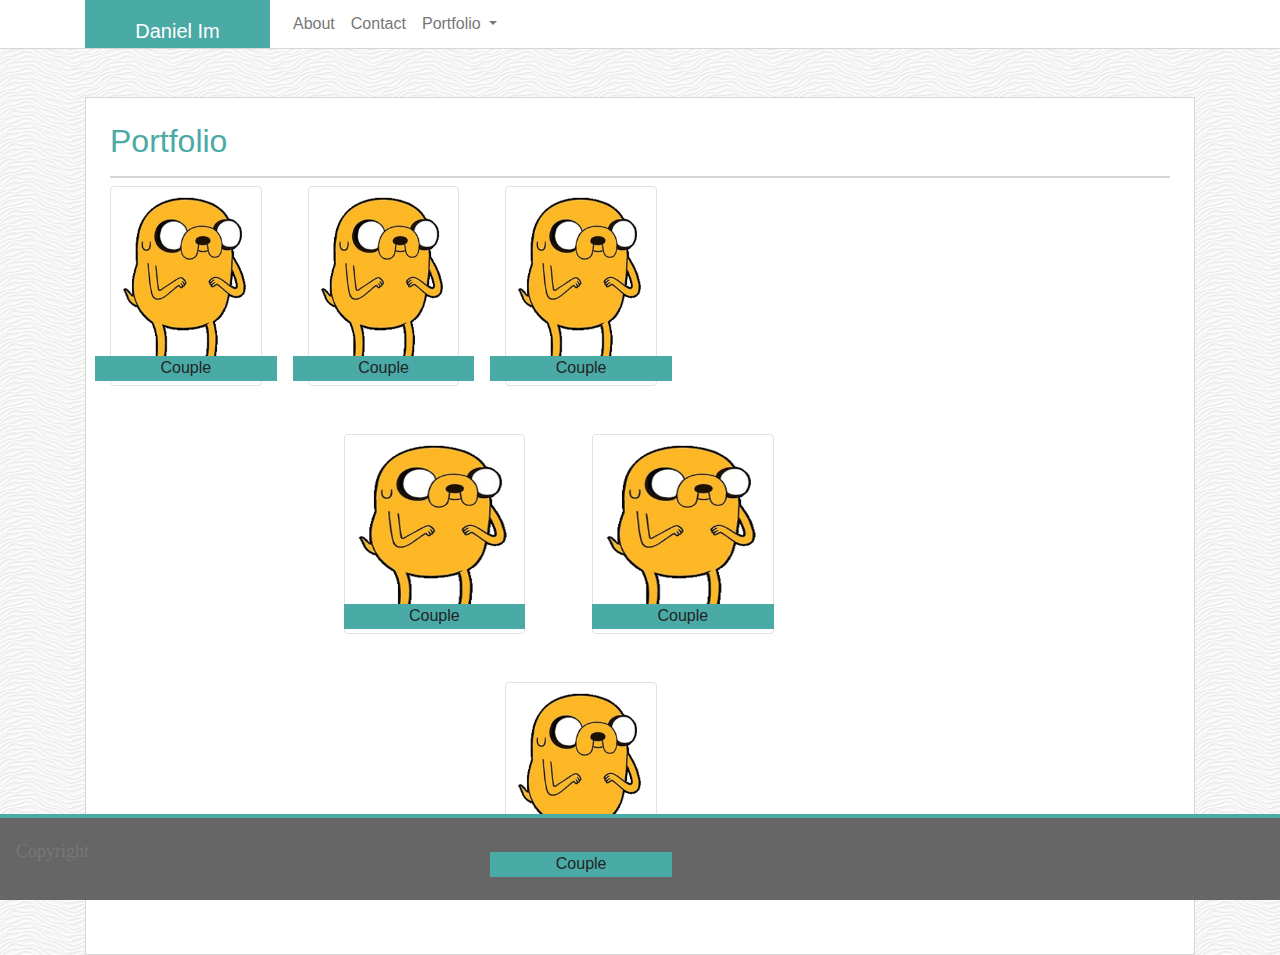
==== portfolio.html @ 5f9b325f "final changes" ====
<!DOCTYPE html>
<html lang="en">
<head>
    <meta charset="UTF-8">
    <meta name="viewport" content="width=device-width, initial-scale=1.0">
    <meta http-equiv="X-UA-Compatible" content="ie=edge">
    <!-- insert title here -->
    <title>Document</title>
    <!-- insert link here -->
    <link rel="stylesheet" href="https://stackpath.bootstrapcdn.com/bootstrap/4.3.1/css/bootstrap.min.css" integrity="sha384-ggOyR0iXCbMQv3Xipma34MD+dH/1fQ784/j6cY/iJTQUOhcWr7x9JvoRxT2MZw1T" crossorigin="anonymous">
    <link rel="stylesheet" href="style.css">
</head>
<body>
    <div class="container-fluid no-gutters">
        <header>
            <div id="head" class="row mx-sm-0 col-md-12 no-gutters">
                <div class="container mx-sm-10">
                    <nav class="navbar navbar-expand-lg p-sm-0">



                        <div class="col-md-2 px-sm-0">
                                <h1><a class="navbar-brand mr-auto" href="#">Daniel Im</a>
                                </h1>
                        </div>



                        <!-- <h1><a class="navbar-brand mr-auto" href="#">Daniel Im</a>
                        </h1> -->
                        <button class="navbar-toggler" type="button" data-toggle="collapse" data-target="#navbarSupportedContent" aria-controls="navbarSupportedContent" aria-expanded="false" aria-label="Toggle navigation">
                        <span class="navbar-toggler-icon"></span>
                        </button>
                        <!-- Why does the ul content spill out of the div? -->
                        <!-- Tried creating an div id = "navbar" and float right. doesnt work
                             Tried using the bootstrap class = "justify-content-end". doesnt work
                             Tried using bootstrap offset, but isn't working as expect -->
                        <div id="navbar">
                            <div class="collapse navbar-collapse col-md-2" id="navbarSupportedContent">
                            <ul class="navbar-nav" >
                                <li class="nav-item active">
                                <a class="nav-link" href="./index.html">About <span class="sr-only">(current)</span></a>
                                </li>
                                <li class="nav-item">
                                <a class="nav-link" href="./contact.html">Contact</a>
                                </li>
                                <li class="nav-item dropdown">
                                <a class="nav-link dropdown-toggle" href="./portfolio.html" id="navbarDropdown" role="button" data-toggle="dropdown" aria-haspopup="true" aria-expanded="false">
                                    Portfolio
                                </a>
                                <div class="dropdown-menu" aria-labelledby="navbarDropdown">
                                    <a class="dropdown-item" href="#">Action</a>
                                    <a class="dropdown-item" href="#">Another action</a>
                                    <div class="dropdown-divider"></div>
                                    <a class="dropdown-item" href="#">Something else here</a>
                                </div>
                                </li>
                                <!-- <li class="nav-item">
                                <a class="nav-link disabled" href="#" tabindex="-1" aria-disabled="true">Disabled</a>
                                </li>
                            </ul>
                            <form class="form-inline my-2 my-lg-0">
                                <input class="form-control mr-sm-2" type="search" placeholder="Search" aria-label="Search">
                                <button class="btn btn-outline-success my-2 my-sm-0" type="submit">Search</button>
                            </form> -->
                            </div>
                         </div>
                    </nav>
                </div>
             </div>
         </header>
        <div class="container mx-sm-10 my-sm-5">
                
            <section id="body" class="p-sm-4"> 
                <div class="row">
                    <!-- Body's header section -->
                    <div class="col">
                        <h2>Portfolio</h2>  
                    </div>
                </div>
                <!-- Body's content section -->
                <div class="row">
                    <div class="col-md-2 mr-sm-3 mb-sm-5">
                            <div class="wolf">Couple</div>
                        <img class="img-thumbnail float-left" src="./assets/images/JaketheDog.png" alt="image">
                    </div>
                    <div class="col-md-2 mr-sm-3 mb-sm-5">
                            <div class="wolf">Couple</div>
                            <img class="img-thumbnail float-left" src="./assets/images/JaketheDog.png" alt="image">
                    </div>
                    <div class="col-md-2 mr-sm-3 mb-sm-5">
                            <div class="wolf">Couple</div>
                            <img class="img-thumbnail float-left" src="./assets/images/JaketheDog.png" alt="image">
                    </div>
                    <div class="col-md-2 mr-sm-3 mb-sm-5">
                           
                    </div>
                    <div class="col-md-2 mr-sm-3 mb-sm-5">
                           
                    </div>
                    <div class="col-md-2 mr-sm-3 mb-sm-5">
                        
                        </div>
                        <!-- container-fluid took away the padding that made the text flow out of the image -->
                    <div class="container-fluid col-md-2 mr-sm-3 mb-sm-5">
                            <div class="box">
                            <div class="wolf">Couple</div>
                            <img class="img-thumbnail float-left" src="./assets/images/JaketheDog.png" alt="image">
                            </div>
                    </div>
                    <div class="container-fluid col-md-2 mr-sm-3 mb-sm-5">
                            <div class="wolf">Couple</div>
                            <img class="img-thumbnail float-left" src="./assets/images/JaketheDog.png" alt="image">
                    </div>
                    <div class="col-md-2 mr-sm-3 mb-sm-5">
                           
                    </div>
                    <div class="col-md-2 mr-sm-3 mb-sm-5">
                        
                    </div>
                    <div class="col-md-2 mr-sm-3 mb-sm-5">
                    
                    </div>
                    <div class="col-md-2 mr-sm-3 mb-sm-5">
                
                        </div>
                    <div class="col-md-2 mr-sm-3 mb-sm-5">
                            <div class="wolf">Couple</div>
                            <img class="img-thumbnail float-left" src="./assets/images/JaketheDog.png" alt="image">
                    </div>
                </div>
             </section>



        </div>
        <div class="container-fluid">
            <footer>
                <nav id="fnav" class="navbar navbar-expand-lg">

                    <p>Copyright</p>

                </nav>

            </footer>
        </div>








    </div>
</body>
</html>
---- style.css ----
/* html css */

/* Struggling to make the html / body fill the height of the page.
tried to make the height: 100%
Tried to make the position absolute for html, then give a top and bottom of 0px */
html {
    height: 100%;
    position: relative;
}

body {
    background-image: url("./assets/images/white-waves.png");
    height: 100%;
}

p {
    font-family: 'Times New Roman', Times, serif;
    font-size: 18px;
    font-weight: 10px;
    line-height: 50px;
}
p, a {
    color: #777777;
}
.container-fluid {
padding-left: 0px;
padding-right: 0px;
}

#container {
    height: 100%;
}

/* tried changing the color of the button to teal but wasn't able to */
/* button .btn {
    background-color: #4aaaa5;
} */
/* Header css */
header {
    background-color: white;
}

header h1 {
    background-color: #4aaaa5;
    text-align: center;
    margin: 0px;
}

header h1 a {
    color: white;
}

header #head {
    border-bottom: .5px solid #d6d6d6;
}

/* #navbar {
    float: right;
} */
/* header .navbar {
    padding: 0px;
}

header #h_name {
    padding: 0px;
} */


/* body css */
section {
    background-color: white;
    border: .5px solid #d6d6d6;
}

section h2{
    color: #4aaaa5;
    padding-bottom: 1rem;
}

section .row .col img {
    width: 200px;
    height: 200px;
    margin-right: 2rem;
}
section .row img {
    width: 200px;
    height: 200px;
    /* margin-right: 3rem;
    margin-bottom: 4rem; */
}

.wolf{
    text-align: center;
    position:absolute;
    bottom: 5px;
    z-index: 1;
    left: 0px;
    right:0px;
    background-color:#4aaaa5;
    height: 25px;
}

#body h2{
    border-bottom: 2px solid #d6d6d6;
}
/* footer css */
footer {
    position: absolute;
    bottom: 0px;
    width: 100%;
}
footer, #fnav{
    background-color: #666666;
    border-top: 2px solid #4aaaa5;
}
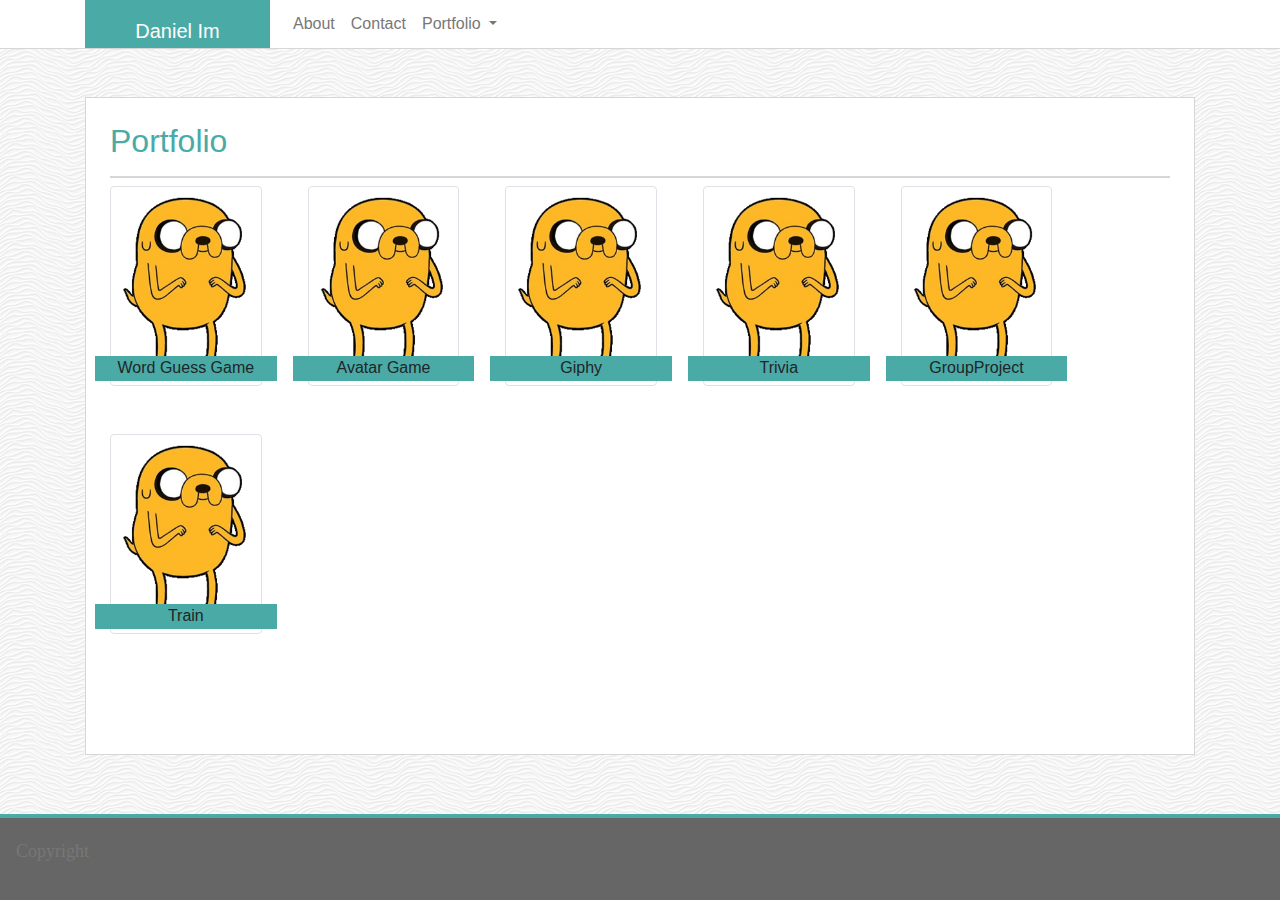
==== commit ed44040a: "added new links to completed assignments" ====
--- a/portfolio.html
+++ b/portfolio.html
@@ -81,36 +81,51 @@
                 <!-- Body's content section -->
                 <div class="row">
                     <div class="col-md-2 mr-sm-3 mb-sm-5">
-                            <div class="wolf">Couple</div>
-                        <img class="img-thumbnail float-left" src="./assets/images/JaketheDog.png" alt="image">
+                            <div class="wolf">Word Guess Game</div>
+                            <a href="https://dimportfolio.github.io/Word-Guess-Game/">
+                                <img class="img-thumbnail float-left" src="./assets/images/JaketheDog.png" alt="image">
+                            </a>
                     </div>
                     <div class="col-md-2 mr-sm-3 mb-sm-5">
-                            <div class="wolf">Couple</div>
-                            <img class="img-thumbnail float-left" src="./assets/images/JaketheDog.png" alt="image">
+                            <div class="wolf">Avatar Game</div>
+                            <a href="https://dimportfolio.github.io/unit-4-game/">
+                                <img class="img-thumbnail float-left" src="./assets/images/JaketheDog.png" alt="image">
+                            </a>
                     </div>
                     <div class="col-md-2 mr-sm-3 mb-sm-5">
-                            <div class="wolf">Couple</div>
-                            <img class="img-thumbnail float-left" src="./assets/images/JaketheDog.png" alt="image">
+                            <div class="wolf">Giphy</div>
+                            <a href="https://dimportfolio.github.io/GiphyAPI/">
+                                <img class="img-thumbnail float-left" src="./assets/images/JaketheDog.png" alt="image">
+                            </a>
                     </div>
                     <div class="col-md-2 mr-sm-3 mb-sm-5">
-                           
+                            <div class="wolf">Trivia</div>
+                        <a href="https://dimportfolio.github.io/TriviaGame/">
+                            <img class="img-thumbnail float-left" src="./assets/images/JaketheDog.png" alt="image">
+                        </a>
                     </div>
                     <div class="col-md-2 mr-sm-3 mb-sm-5">
-                           
+                            <div class="wolf">GroupProject</div>
+                        <a href="https://lunchproject.herokuapp.com/#about">
+                            <img class="img-thumbnail float-left" src="./assets/images/JaketheDog.png" alt="image">
+                        </a>
                     </div>
                     <div class="col-md-2 mr-sm-3 mb-sm-5">
-                        
+                            <div class="wolf">Train</div>
+                        <a href="https://dimportfolio.github.io/trainSchedule/">
+                            <img class="img-thumbnail float-left" src="./assets/images/JaketheDog.png" alt="image">
+                        </a>
                         </div>
                         <!-- container-fluid took away the padding that made the text flow out of the image -->
                     <div class="container-fluid col-md-2 mr-sm-3 mb-sm-5">
                             <div class="box">
-                            <div class="wolf">Couple</div>
-                            <img class="img-thumbnail float-left" src="./assets/images/JaketheDog.png" alt="image">
+                            <!-- <div class="wolf">Couple</div> -->
+                            <!-- <img class="img-thumbnail float-left" src="./assets/images/JaketheDog.png" alt="image"> -->
                             </div>
                     </div>
                     <div class="container-fluid col-md-2 mr-sm-3 mb-sm-5">
-                            <div class="wolf">Couple</div>
-                            <img class="img-thumbnail float-left" src="./assets/images/JaketheDog.png" alt="image">
+                            <!-- <div class="wolf">Couple</div> -->
+                            <!-- <img class="img-thumbnail float-left" src="./assets/images/JaketheDog.png" alt="image"> -->
                     </div>
                     <div class="col-md-2 mr-sm-3 mb-sm-5">
                            
@@ -125,8 +140,8 @@
                 
                         </div>
                     <div class="col-md-2 mr-sm-3 mb-sm-5">
-                            <div class="wolf">Couple</div>
-                            <img class="img-thumbnail float-left" src="./assets/images/JaketheDog.png" alt="image">
+                            <!-- <div class="wolf">Couple</div> -->
+                            <!-- <img class="img-thumbnail float-left" src="./assets/images/JaketheDog.png" alt="image"> -->
                     </div>
                 </div>
              </section>
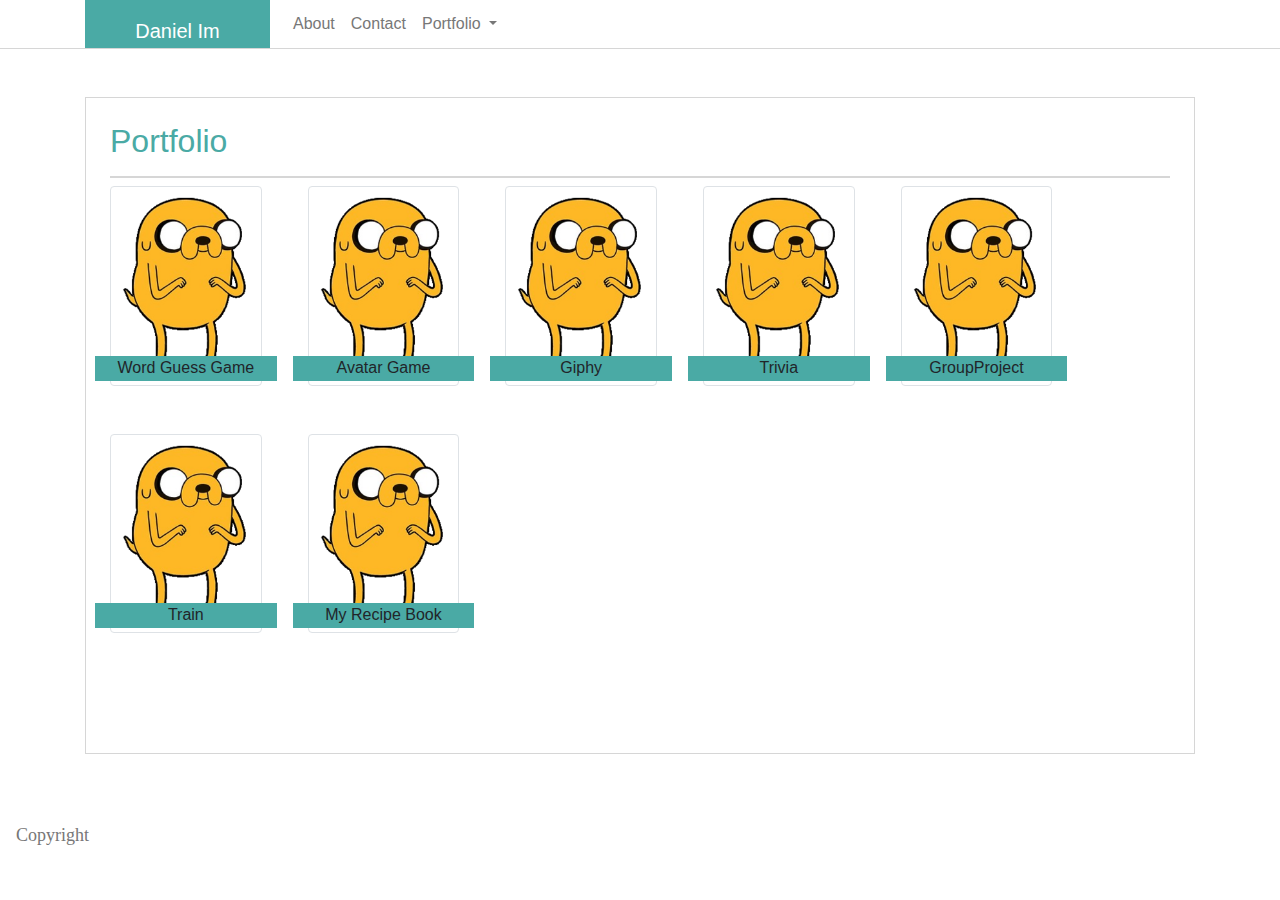
==== commit dfad4c98: "added project 2" ====
--- a/portfolio.html
+++ b/portfolio.html
@@ -116,6 +116,13 @@
                             <img class="img-thumbnail float-left" src="./assets/images/JaketheDog.png" alt="image">
                         </a>
                         </div>
+                        <div class="col-md-2 mr-sm-3 mb-sm-5">
+                            <div class="wolf">My Recipe Book</div>
+                        <a href="https://lit-headland-39252.herokuapp.com/">
+                            <img class="img-thumbnail float-left" src="./assets/images/JaketheDog.png" alt="image">
+                        </a>
+                        </div>
+                        
                         <!-- container-fluid took away the padding that made the text flow out of the image -->
                     <div class="container-fluid col-md-2 mr-sm-3 mb-sm-5">
                             <div class="box">
--- a/style.css
+++ b/style.css
@@ -9,7 +9,7 @@
 }
 
 body {
-    background-image: url("./assets/images/white-waves.png");
+    background-color: white;
     height: 100%;
 }
 
@@ -78,16 +78,13 @@
 }
 
 section .row .col img {
+    width: 30%;
+    height: 30%;
+}
+/* section .row img {
     width: 200px;
     height: 200px;
-    margin-right: 2rem;
-}
-section .row img {
-    width: 200px;
-    height: 200px;
-    /* margin-right: 3rem;
-    margin-bottom: 4rem; */
-}
+} */
 
 .wolf{
     text-align: center;
@@ -104,12 +101,3 @@
     border-bottom: 2px solid #d6d6d6;
 }
 /* footer css */
-footer {
-    position: absolute;
-    bottom: 0px;
-    width: 100%;
-}
-footer, #fnav{
-    background-color: #666666;
-    border-top: 2px solid #4aaaa5;
-}
